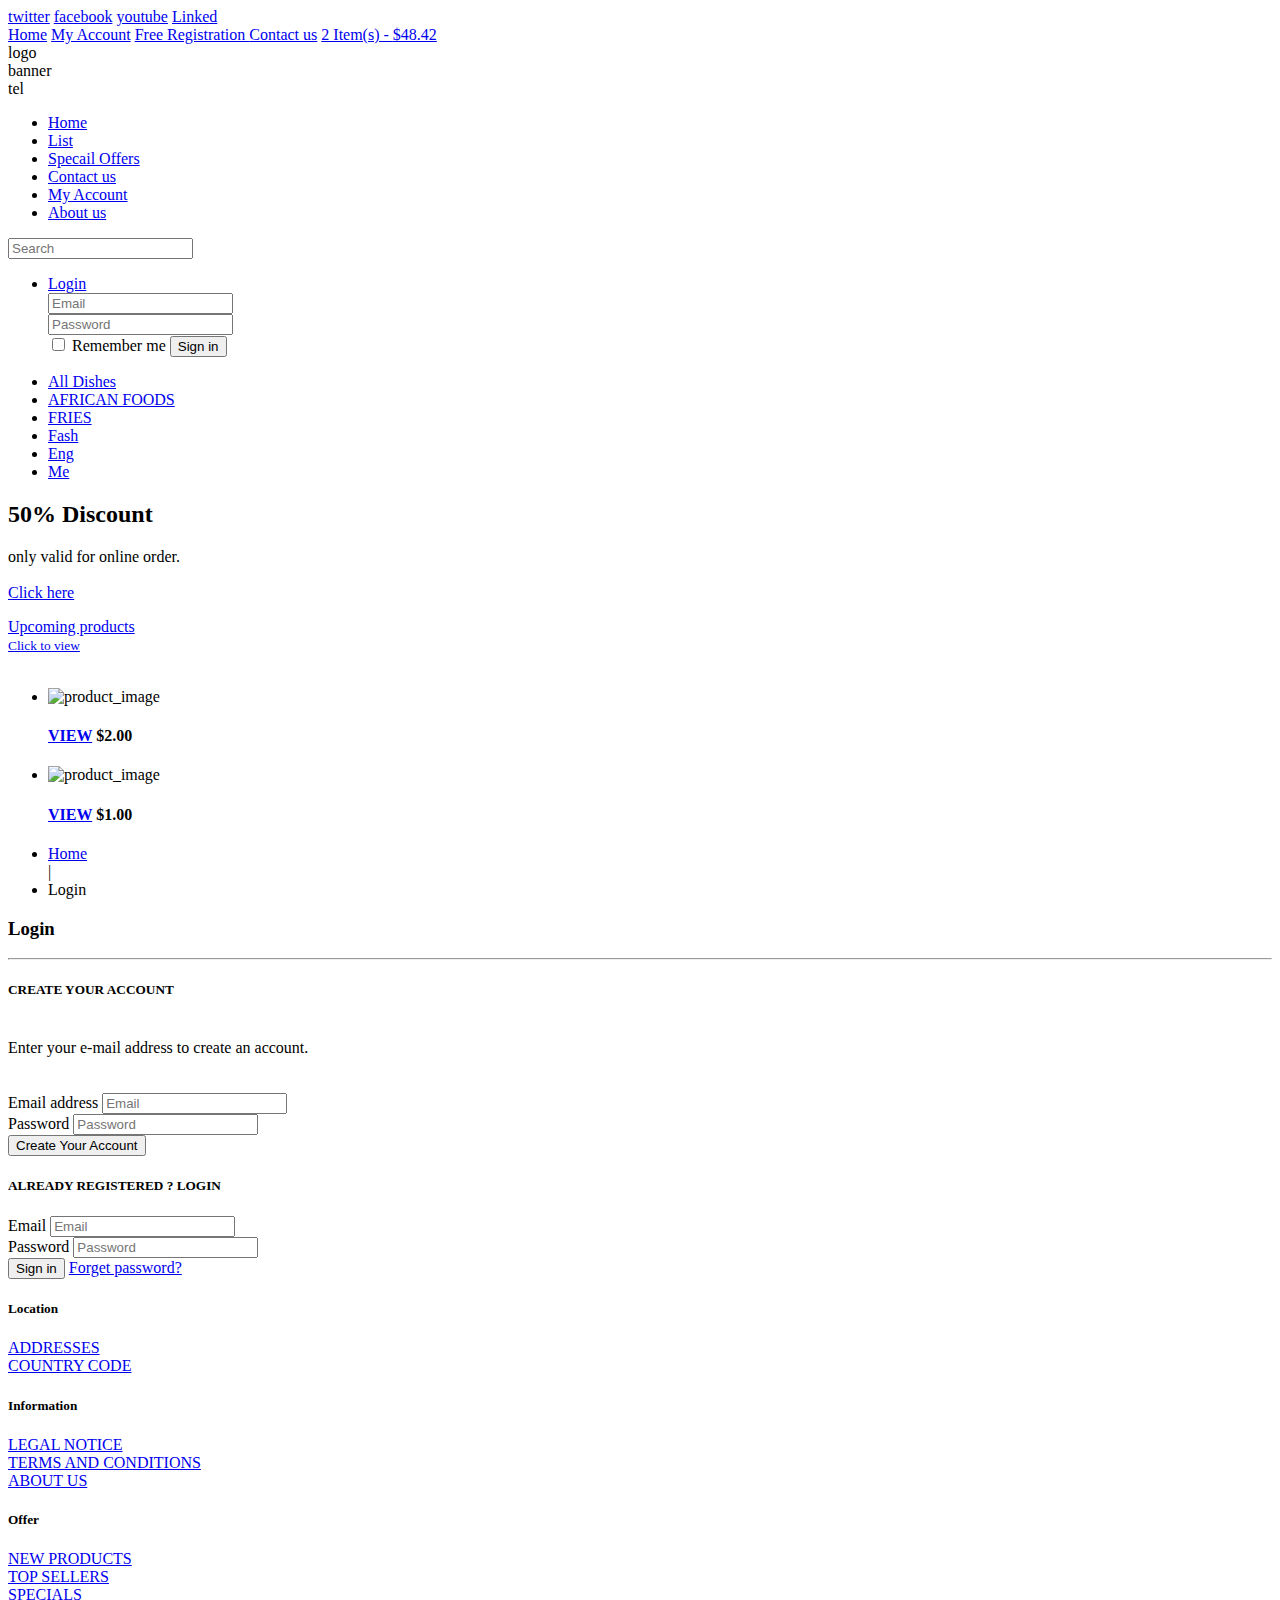
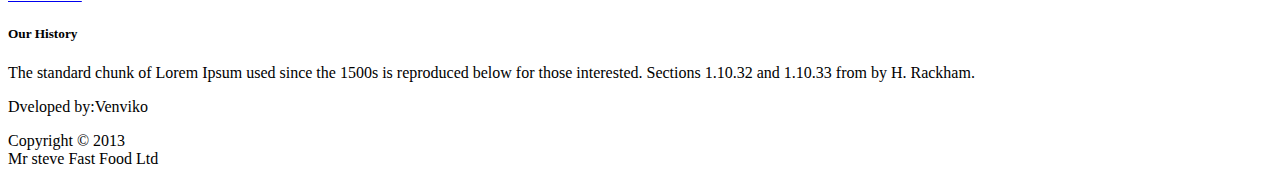
==== index.html @ d9b3d5f1 "Implement index page" ====
<!DOCTYPE html>
<html lang="en">
  <head>
    <meta charset="utf-8">
    <title>Mr Steve Fast Food | Home Page</title>
    <meta name="viewport" content="width=device-width, initial-scale=1.0">
    <!-- Customize styles for home page -->
    <link rel="stylesheet" href="main.css" media="screen"/>
  </head>
  <body>
        <div class="top_header">
            <div class="topnav">
                <div class="container">
                    <div class="right_links">
                        <div class="left_links">
                            <a href="#"><span class="icon">twitter</span></a>
                            <a href="#"><span class="icon">facebook</span></a>
                            <a href="#"><span class="icon">youtube</span></a>
                            <a href="#"><span class="icon">Linked</span></a>                    
                        </div>
                        <a class="active" href="index.html"> <span class="top_links"></span> Home</a> 
                        <a href="#"><span class="top_links"></span> My Account</a> 
                        <a href="#"><span class="top_links"></span> Free Registration </a> 
                        <a href="#"><span class="top_links"></span> Contact us</a>
                        <a href="#"><span class="top_links"></span> 2 Item(s) - <span class="amount"> $48.42</span></a>
                    </div>                    
                </div>
            </div>
        </div>
        <div id="main_container">
            <header id="header">
                <div class="header_container">
                    <div class="logo">logo</div>
                    <div class="banner">banner</div>
                    <div class="tel">tel</div>
                </div>
            </header>
            <div class="menu_bar">
                <div class="menu_container">
                    <div class="nav">
                        <div class="menu">
                            <ul class="menu_left">
                                <li class=""><a href="index.html">Home</a></li>
                                <li class=""><a href="#">List</a></li>
                                <li class=""><a href="#">Specail Offers</a></li>
                                <li class=""><a href="#">Contact us</a></li>
                                <li class=""><a href="#">My Account</a></li>
                                <li class=""><a href="#">About us</a></li>
                             </ul>
                            <form action="#" class="top_search" method="GET">
                            <input type="text" placeholder="Search" class="search">
                            </form>
                            <ul class="menu-right">
                                <li class="main">
                                    <a  class="" href="#">Login<b class="hint"></b></a>
                                    <div class="login-menu">
                                    <form class="login_form">
                                        <div class="field">
                                        <input type="text" class="login_input" id="email" placeholder="Email">
                                        </div>
                                        <div class="field">
                                        <input type="password" class="login_input" id="password"placeholder="Password">
                                        </div>
                                        <div class="field">
                                        <label class="checkbox">
                                        <input type="checkbox"> Remember me
                                        </label>
                                        <button type="submit" class="">Sign in</button>
                                        </div>
                                    </form>
                                    </div>
                                </li>
                            </ul>
                        </div>
                    </div>
                </div>
            </div>
            <div class="left_side">
                <div class="category">
                    <ul class="cat_list">
                        <li><a href="#"><span class="icon_cat"></span>All Dishes</a></li>
                        <li><a href="#"><span class="icon_cat"></span>AFRICAN FOODS</a></li>
                        <li><a href="#"><span class="icon_cat"></span>FRIES</a></li>
                        <li><a href="#"><span class="icon_cat"></span>Fash</a></li>
                        <li><a href="#"><span class="icon_cat"></span>Eng</a></li>
                        <li><a href="#"><span class="icon_cat"></span>Me</a></li>                                
                    </ul>                    
                </div>
                <div class="discount">
                    <h2>50% Discount</h2>
                    <p> 
                        only valid for online order. <br><br><a class="" href="#">Click here </a>
                    </p>
                </div>
            <a class="shop_button" href="#">Upcoming products <br><small>Click to view</small></a>
			<br>
			<br>
			<ul class="promo_wrapper">
                <li>
                    <div class="promo">                    
                        <img src="" alt="product_image">
                        <div class="caption">
                        <h4><a class="promo_button" href="#">VIEW</a> <span class="p-right">$2.00</span></h4>
                        </div>
                    </div>
                </li>
                <li>
                    <div class="promo">                    
                        <img src="" alt="product_image">
                        <div class="caption">
                        <h4><a class="promo_button" href="#">VIEW</a> <span class="p-right">$1.00</span></h4>
                        </div>
                    </div>
                </li>              
               
            </ul>
            </div>
            <div class="main_content">
                <div class="content">
                    <ul class="nav_structure">
                        <li><a href="index.html">Home</a></li> |
                        <li class="active">Login</li>
                    </ul>
                    <h3> Login</h3>	
                    <hr class="soft"/>
                    <div class="login_side">
                        <div class="login_section">
                            <h5>CREATE YOUR ACCOUNT</h5><br/>
                            Enter your e-mail address to create an account.<br/><br/><br/>
                            <form>
                                <div class="field">
                                <label class="label" for="email">Email address</label>
                                <input class="input"  type="email" placeholder="Email">                                
                                    
                                </div>
                                <div class="field">
                                    <label class="label" for="password">Password</label>
                                    <input class="input"  type="password" placeholder="Password">
                                
                                </div>
                                <div class="field">
                                <button type="submit" class="btn block">Create Your Account</button>
                                </div>
                            </form>
                        </div>
                    </div>
                    <div class="register_side">
                        <div class="register_section">
                            <h5>ALREADY REGISTERED ? LOGIN</h5>
                            <form>
                                <div class="field">
                                <label class="label" for="email">Email</label>
                                <input class="input"  type="email" placeholder="Email">
                                                                 
                                </div>
                                <div class="field">
                                <label class="label" for="Password">Password</label>
                                <input type="password" class="input" placeholder="Password">                             
                                
                                </div>
                                <div class="field">                                
                                    <button type="submit" class="">Sign in</button> <a href="#">Forget password?</a>
                                
                                </div>
                            </form>
                        </div>
                    </div>
                </div>
            </div>
            <div class="right_side">

            </div>
            <div id="footer">
                <div class="top_footer">
                    <div class="footer_section">
                        <h5>Location</h5>                               
                        <a href="#">ADDRESSES</a><br>                                
                        <a href="#">COUNTRY CODE</a><br>
                    </div>
                    <div class="footer_section">
                        <h5>Information</h5>                                                        
                        <a href="#">LEGAL NOTICE</a><br>
                        <a href="#">TERMS AND CONDITIONS</a><br>
                        <a href="#">ABOUT US</a><br>
                    </div>
                    <div class="footer_section">
                        <h5>Offer</h5>
                        <a href="#">NEW PRODUCTS</a> <br>
                        <a href="#">TOP SELLERS</a><br>
                        <a href="#">SPECIALS</a><br>                                
                    </div>
                    <div class="footer_hist">
                        <h5>Our History</h5>
                        The standard chunk of Lorem Ipsum used since the 1500s is reproduced below for
                        those interested. Sections 1.10.32 and 1.10.33 from  by H. Rackham.
                    </div>
                </div>
                <div class="copyright">
                    <p class="footer-right">
                        Dveloped by:Venviko
                    </p>
                    <span>Copyright &copy; 2013<br> Mr steve Fast Food Ltd</span>                    
                    
                </div>
            </div>
       </div>
  </body>
  </html>
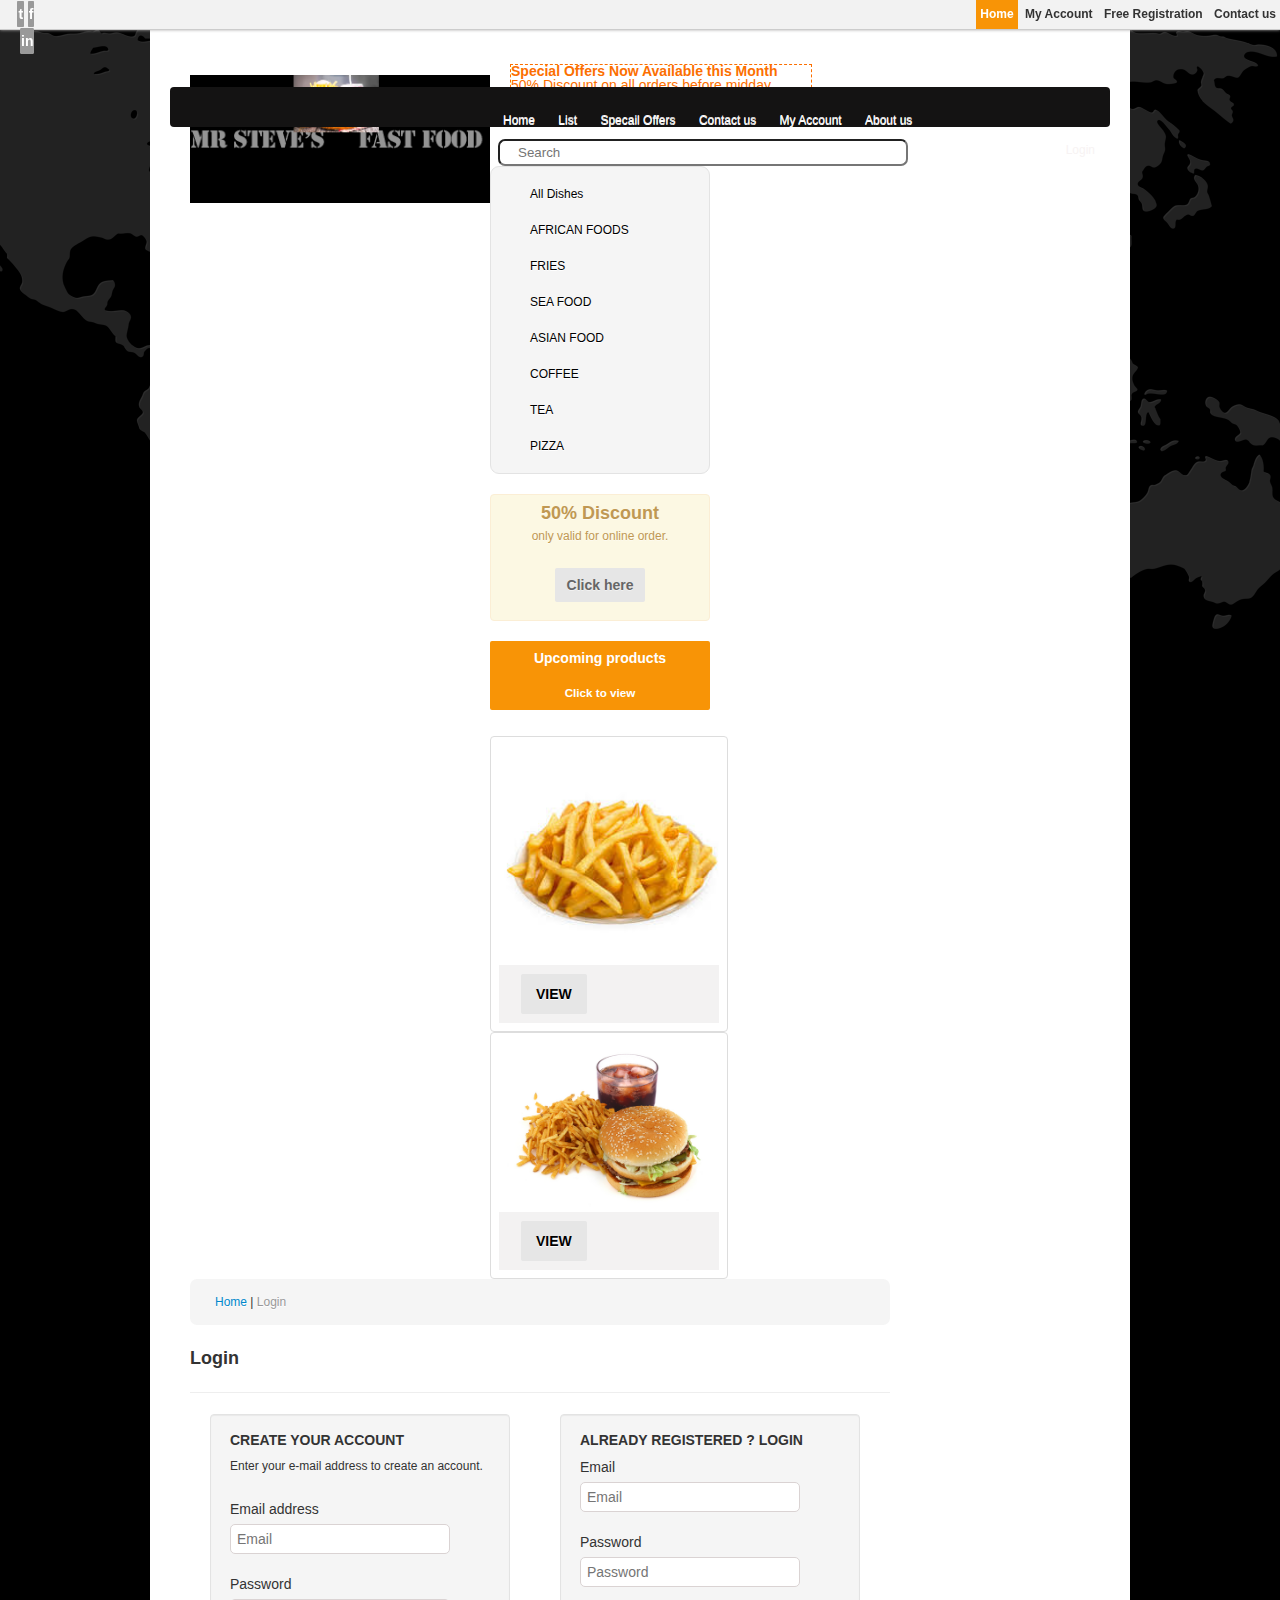
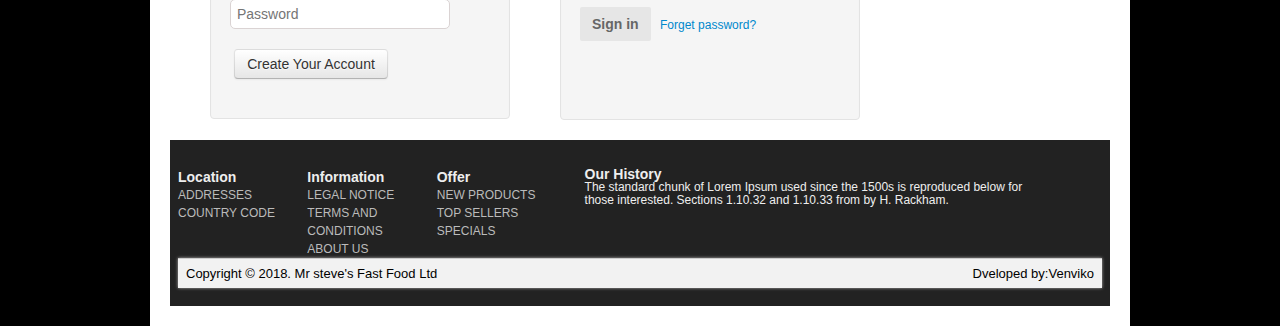
==== commit 6f8f2520: "Add images" ====
--- a/index.html
+++ b/index.html
@@ -13,16 +13,16 @@
                 <div class="container">
                     <div class="right_links">
                         <div class="left_links">
-                            <a href="#"><span class="icon">twitter</span></a>
-                            <a href="#"><span class="icon">facebook</span></a>
-                            <a href="#"><span class="icon">youtube</span></a>
-                            <a href="#"><span class="icon">Linked</span></a>                    
+                            <a href="#"><span class="icon_t">t</span></a>
+                            <a href="#"><span class="icon_f">f</span></a>
+                            <a href="#"><span class="icon_in">in</span></a>
+                                              
                         </div>
                         <a class="active" href="index.html"> <span class="top_links"></span> Home</a> 
                         <a href="#"><span class="top_links"></span> My Account</a> 
                         <a href="#"><span class="top_links"></span> Free Registration </a> 
                         <a href="#"><span class="top_links"></span> Contact us</a>
-                        <a href="#"><span class="top_links"></span> 2 Item(s) - <span class="amount"> $48.42</span></a>
+                       
                     </div>                    
                 </div>
             </div>
@@ -30,9 +30,12 @@
         <div id="main_container">
             <header id="header">
                 <div class="header_container">
-                    <div class="logo">logo</div>
-                    <div class="banner">banner</div>
-                    <div class="tel">tel</div>
+                    <div class="logo"><img src="images/logo.png" /></div>
+                    <div class="banner">
+                        <h4>Special Offers Now Available this Month</h4>
+                        <p>50% Discount on all orders before midday</p>
+                    </div>
+                    <div class="tel"><p>Support (24/7) : +256 772 234 678</p></div>
                 </div>
             </header>
             <div class="menu_bar">
@@ -81,15 +84,17 @@
                         <li><a href="#"><span class="icon_cat"></span>All Dishes</a></li>
                         <li><a href="#"><span class="icon_cat"></span>AFRICAN FOODS</a></li>
                         <li><a href="#"><span class="icon_cat"></span>FRIES</a></li>
-                        <li><a href="#"><span class="icon_cat"></span>Fash</a></li>
-                        <li><a href="#"><span class="icon_cat"></span>Eng</a></li>
-                        <li><a href="#"><span class="icon_cat"></span>Me</a></li>                                
+                        <li><a href="#"><span class="icon_cat"></span>SEA FOOD</a></li>
+                        <li><a href="#"><span class="icon_cat"></span>ASIAN FOOD</a></li>
+                        <li><a href="#"><span class="icon_cat"></span>COFFEE</a></li> 
+                        <li><a href="#"><span class="icon_cat"></span>TEA</a></li> 
+                        <li><a href="#"><span class="icon_cat"></span>PIZZA</a></li>                                
                     </ul>                    
                 </div>
                 <div class="discount">
                     <h2>50% Discount</h2>
                     <p> 
-                        only valid for online order. <br><br><a class="" href="#">Click here </a>
+                        only valid for online order. <br><br><a class="discount_btn" href="#">Click here </a>
                     </p>
                 </div>
             <a class="shop_button" href="#">Upcoming products <br><small>Click to view</small></a>
@@ -98,17 +103,17 @@
 			<ul class="promo_wrapper">
                 <li>
                     <div class="promo">                    
-                        <img src="" alt="product_image">
+                        <img src="images/promo1.jpg" alt="product_image">
                         <div class="caption">
-                        <h4><a class="promo_button" href="#">VIEW</a> <span class="p-right">$2.00</span></h4>
+                        <h4><a class="promo_button" href="#">VIEW</a></h4>
                         </div>
                     </div>
                 </li>
                 <li>
                     <div class="promo">                    
-                        <img src="" alt="product_image">
+                        <img src="images/Fast_food_meal.jpg" alt="product_image">
                         <div class="caption">
-                        <h4><a class="promo_button" href="#">VIEW</a> <span class="p-right">$1.00</span></h4>
+                        <h4><a class="promo_button" href="#">VIEW</a> </h4>
                         </div>
                     </div>
                 </li>              
@@ -139,7 +144,7 @@
                                 
                                 </div>
                                 <div class="field">
-                                <button type="submit" class="btn block">Create Your Account</button>
+                                <button type="submit" class="block">Create Your Account</button>
                                 </div>
                             </form>
                         </div>
@@ -199,7 +204,7 @@
                     <p class="footer-right">
                         Dveloped by:Venviko
                     </p>
-                    <span>Copyright &copy; 2013<br> Mr steve Fast Food Ltd</span>                    
+                    <span>Copyright &copy; 2018. Mr steve's Fast Food Ltd</span>                    
                     
                 </div>
             </div>
--- a/main.css
+++ b/main.css
@@ -0,0 +1,578 @@
+*{
+    margin:0; 
+    padding:0
+}
+body{
+    background:url(images/site_bg.png) top center no-repeat fixed #000;
+    font-family:Arial; 
+    font-size:12px; 
+    line-height:13px;  
+    color: #333;
+
+    }
+#main_container{
+    width: 940px;
+    display: block;
+    margin: 0 auto;
+    padding: 20px;
+    background: #fff;
+}
+a{
+    text-decoration: none;
+}
+.top_header{
+    position: fixed;
+    right: 0;
+    left: 0;
+    top: 0%;
+    z-index: 1030;
+    margin-bottom: 0;    
+}
+.topnav{
+    padding: 0;
+    border-bottom: 1px solid #CCC;
+    background: #f2f2f2;
+    box-shadow: 0 0 3px #B1AFAF;
+}
+.topnav a {
+    color: #333;
+    font-size: 12px;
+    font-weight: bold;
+    display: inline-block;
+    padding: 8px 4px;
+}
+.topnav a:hover, .topnav a.active {
+    color: #fff;
+    background: #f89406;
+    text-decoration: none;
+}
+.container{
+    margin-right: auto;
+    margin-left: auto;
+}
+.right_links{
+    text-align: right;
+}
+.left_links{
+    float: left;
+}
+.left_links a{
+    width: auto;
+    height: 24px;
+    line-height: 24px;  
+    padding: 1px;
+    border-radius: 7%;
+    margin-top: 1px;
+    margin-left: 1%;
+    font-size: 14px;    
+    background: #999;
+    color: #fff;
+    
+}
+article, aside, details, figcaption, figure, footer, header, hgroup, nav, section {
+    display: block;
+}
+#header{
+    padding:44px 0px 8px;
+    
+}
+
+.logo{
+    width: 300px;
+    float: left;
+    min-height: 1px;
+    margin-left: 20px;  
+    padding-top: 11px;
+    display: block;
+   
+}
+.logo img{
+    
+        width: auto;
+        height: auto;
+        max-width: 100%;
+        vertical-align: middle;
+        border: 0;
+}
+.banner {
+    width: 300px;
+    float: left;
+    min-height: 1px;
+    margin-left: 20px;    
+    font-size: 14px;       
+    border: 1px dashed rgb(252, 111, 0);   
+    color: #fc6f00;
+    
+}
+.banner:hover {
+    border: 1px dashed #fff;
+    color: #fff;
+    background: rgb(252, 111, 0);
+}
+
+.tel{
+    width: 300px;
+    float: left;
+    text-align: right;
+    min-height: 1px;
+    margin-left: 20px;
+}
+#header h1 .banner{
+    margin: 0;
+    line-height: 1.5em;
+}
+#header p {
+    padding: 0;
+    margin: 0;
+    line-height: 1em;
+    font-size: 100%;
+}
+
+
+.menu_bar{
+    position: relative;    
+    margin-bottom: 20px;
+    
+    
+}
+.menu_container{
+    padding-left: 0;
+    padding-right: 0;
+    min-height: 40px;
+    background-color: #141313;
+    border-radius: 4px;
+}
+.nav{
+    width: auto;
+    margin-right: auto;
+    margin-bottom: 15px;
+    
+}
+.nav  a{
+
+    padding: 8px 10px;
+}
+ul li{
+     
+    display: inline-block; 
+}
+ul li a{
+    line-height: 30px; 
+    padding-left: 10px ;
+    color: #f7f3f3;    
+    text-shadow: 0 1px 0 #ffffff;
+    
+   
+}
+ul li a:hover {
+    color: #eee5e5;    
+    text-decoration: none;
+    background-color: #f89406
+}
+.top_search{
+    margin-left: 8px;
+    position: relative;
+    float: left;
+    
+}
+.search{
+    padding: 4px 18px;
+    -moz-border-radius: 1px;
+    -webkit-border-radius: 1px;
+    border-radius: 7px;
+    line-height: 2px;
+    min-width: 370px;  
+    margin-top: 4px;
+}
+.menu_left{
+    float: left;
+    margin-left:3px;
+}
+.menu-right{
+    float: right;
+    margin-right: 5px;
+   
+}
+.main{
+    position: relative;
+   
+
+}
+.login-menu form{
+    position: absolute;
+    visibility: hidden;
+}
+
+.login_menu{
+    right: 0;
+    left: auto;
+    border-radius: 0;
+    border-color: #ccc;
+    position: absolute;
+    top: 100%;
+    left: 0;
+    z-index: 1000;
+    display: none;
+    float: left;
+    min-width: 160px;
+    padding: 5px 0;
+    margin: 2px 0 0;
+    list-style: none;
+    background-color: #ffffff;
+}
+
+.main_content{
+    width:700px;
+    float: left;
+    min-height: 1px;
+    margin-left: 20px;
+}
+.left_side{
+    width: 220px;
+    float: left;
+    min-height: 1px;
+    
+}
+.category{
+    min-height: 20px;
+    padding: 9px;
+    margin-bottom: 20px;
+    background-color: #f5f5f5;
+    border: 1px solid #e3e3e3;
+    border-radius: 9px;
+
+}
+.left_side ul li a{
+    color: #000;
+    padding: 3px 15px;    
+    display: block;
+}
+
+.left_side li a:hover,.left_side li a:focus{
+    text-decoration: none;
+    background-color: #eeeeee;
+    color: #f89406;
+    
+}
+.cat_list li{
+    display: block;
+    padding-right: 15px;
+    padding-left: 15px;
+    margin-bottom: 0;
+}
+.left_side .discount{
+    padding: 8px;
+    text-align: center;
+}
+.discount h2{
+    color: #c09853;
+    
+}
+.discount p{
+    margin: 0 0 10px;
+    color: #c09853;
+    margin-top:2px;
+}
+.discount_btn{
+    min-height: 34px;
+    font-size: 14px;
+    font-weight: bold;
+    line-height: 34px;
+    text-align: center;
+    border-radius: 2px;
+    display: inline-block;
+    padding: 0 12px;
+    color: #666;
+    text-decoration: none;
+    background: #e6e6e6;
+    border: 0;
+}
+.discount{
+    padding: 8px 35px 8px 14px;
+    margin-bottom: 20px;
+    text-shadow: 0 1px 0 rgba(255, 255, 255, 0.5);
+    background-color: #fcf8e3;
+    border: 1px solid #fbeed5;
+    -webkit-border-radius: 4px;
+    -moz-border-radius: 4px;
+    border-radius: 4px;    
+    line-height: 21px;
+}
+.shop_button{
+    min-height: 34px;
+    font-size: 14px;
+    font-weight: bold;
+    line-height: 34px;
+    text-align: center;
+    color: #fff;
+    border-radius: 2px;
+    background: #f89406;
+    display: block;
+    padding: 0 12px;
+    border: 0;
+}
+.shop_button:hover {
+    color: #fff;
+    text-decoration: none;
+    background: #F86706;
+}
+.promo{
+    background: #fff;
+    position: relative;
+    display: block;
+    padding: 8px;
+    line-height: 20px;
+    border: 1px solid #ddd;
+    -webkit-border-radius: 4px;
+    -moz-border-radius: 4px;
+    border-radius: 4px;
+    width: 100%;
+    
+}
+
+.promo img{
+    
+    display: block;
+    max-width: 100%;
+    margin-right: auto;
+    margin-left: auto;
+}
+.promo .caption {
+    padding: 9px;
+    color: #555555;
+    background: #F3F2F2;
+}
+.caption  h4 {
+    margin: 0;
+    line-height: 1.5em;
+    padding: 0 13px;
+    display: inline-block;
+}
+.promo_button{
+    min-height: 34px;
+    font-size: 14px;
+    font-weight: bold;
+    line-height: 34px;
+    text-align: center;
+    border-radius: 2px;
+    display: inline-block;
+    padding: 0 12px;
+    color: #666;
+    text-decoration: none;
+    background: #e6e6e6;
+    border: 0;
+}
+.p-right{
+    float: right;
+}
+.nav_structure{
+    padding: 8px 15px;
+    margin: 0 0 20px;
+    list-style: none;
+    background-color: #f5f5f5;
+    -webkit-border-radius: 4px;
+    -moz-border-radius: 4px;
+    border-radius: 7px;
+    }
+.nav_structure li{
+    display: inline-block;
+    text-shadow: 0 1px 0 #ffffff;
+}
+.nav_structure li a{
+    color: #0088cc;
+    text-decoration: none;
+}
+.nav_structure  .active {
+    color: #999999;
+}
+.content h3{
+    font-size: 18px;
+    line-height: 1.5em;
+}
+.content hr{
+    margin: 20px 0;
+    border: 0;
+    border-top: 1px solid #eeeeee;
+    border-bottom: 1px solid #ffffff;
+}
+.login_side{
+    width: 300px;
+    float: left;
+    min-height: 1px;
+    margin-left: 20px;
+}
+.login_section{
+    min-height: 20px;
+    padding: 19px;
+    margin-bottom: 20px;
+    background-color: #f5f5f5;
+    border: 1px solid #e3e3e3;
+    -webkit-border-radius: 4px;
+    -moz-border-radius: 4px;
+    border-radius: 4px;
+    -webkit-box-shadow: inset 0 1px 1px rgba(0, 0, 0, 0.05);
+    -moz-box-shadow: inset 0 1px 1px rgba(0, 0, 0, 0.05);
+    box-shadow: inset 0 1px 1px rgba(0, 0, 0, 0.05);
+}
+.login_section h5{
+    font-size: 14px;
+}
+.login_section form{
+    margin: 0 0 20px;
+}
+.field{
+    margin-bottom: 10px;
+}
+.label {
+    display: block;
+    margin-bottom: 5px;
+    font-size: 14px;
+    font-weight: normal;
+    line-height: 20px;
+}
+.input{
+    width: 206px;   
+    height: 20px;
+    padding: 4px 6px;
+    margin-bottom: 10px;
+    font-size: 14px;
+    line-height: 20px;
+    color: #555555;
+    vertical-align: middle;
+    -webkit-border-radius: 4px;
+    -moz-border-radius: 4px;
+    border-radius: 5px;
+    border: 1px solid #dad3d3;
+}
+.block{
+    display: inline-block;
+    padding: 4px 12px;
+    margin-bottom: 0;
+    margin-left: .3em;
+    font-size: 14px;
+    line-height: 20px;
+    color: #333333;
+    text-align: center;
+    text-shadow: 0 1px 1px rgba(255, 255, 255, 0.75);
+    vertical-align: middle;
+    cursor: pointer;
+    background-color: #f5f5f5;
+    *background-color: #e6e6e6;
+    background-image: -moz-linear-gradient(top, #ffffff, #e6e6e6);
+    background-image: -webkit-gradient(linear, 0 0, 0 100%, from(#ffffff), to(#e6e6e6));
+    background-image: -webkit-linear-gradient(top, #ffffff, #e6e6e6);
+    background-image: -o-linear-gradient(top, #ffffff, #e6e6e6);
+    background-image: linear-gradient(to bottom, #ffffff, #e6e6e6);
+    background-repeat: repeat-x;
+    border: 1px solid #cccccc; 
+    border-color: #e6e6e6 #e6e6e6 #bfbfbf;
+    border-color: rgba(0, 0, 0, 0.1) rgba(0, 0, 0, 0.1) rgba(0, 0, 0, 0.25);    
+    border-bottom-color: #b3b3b3;
+    -webkit-border-radius: 4px;
+    -moz-border-radius: 4px;
+    border-radius: 4px;
+    -webkit-box-shadow: inset 0 1px 0 rgba(255, 255, 255, 0.2), 0 1px 2px rgba(0, 0, 0, 0.05);
+    -moz-box-shadow: inset 0 1px 0 rgba(255, 255, 255, 0.2), 0 1px 2px rgba(0, 0, 0, 0.05);
+    box-shadow: inset 0 1px 0 rgba(255, 255, 255, 0.2), 0 1px 2px rgba(0, 0, 0, 0.05);
+}
+.register_side{
+    width: 300px;
+    float: left;
+    min-height: 1px;
+    margin-left: 50px;
+}
+.register_section{
+    
+        min-height: 20px;
+        padding: 19px;
+        margin-bottom: 20px;
+        background-color: #f5f5f5;
+        border: 1px solid #e3e3e3;
+        -webkit-border-radius: 4px;
+        -moz-border-radius: 4px;
+        border-radius: 4px;
+        -webkit-box-shadow: inset 0 1px 1px rgba(0, 0, 0, 0.05);
+        -moz-box-shadow: inset 0 1px 1px rgba(0, 0, 0, 0.05);
+        box-shadow: inset 0 1px 1px rgba(0, 0, 0, 0.05);
+    
+}
+.register_section h5{
+    font-size: 14px;
+    margin-bottom: 10px;
+}
+.register_section form{
+    margin: 0 0 20px;
+}
+.register_section button{
+    min-height: 34px;
+    font-size: 14px;
+    font-weight: bold;
+    line-height: 34px;
+    text-align: center;
+    border-radius: 2px;
+    display: inline-block;
+    padding: 0 12px;
+    color: #666;
+    text-decoration: none;
+    background: #e6e6e6;
+    border: 0;
+    margin-bottom: 15%;
+}
+.register_section button:hover {
+    color: #fff;
+    text-decoration: none;
+    background: #333;
+}
+.register_section a{
+    color: #0088cc;
+    text-decoration: none;
+    margin-left: 6px;
+}
+#footer {
+    background-color: #222;
+    color: #eee;
+    padding: 28px 8px 18px;
+    margin-top: 18px;
+    clear: both;
+}
+.top_footer{
+    color: #eee;
+    width: 100%;
+}
+.footer_section{
+    display: block;
+    float: left;
+    width: 14%;
+    min-height: 30px;
+    line-height: 18px;
+}
+.footer_section h5{
+    font-size: 14px;
+}
+.footer_section a{
+    color: #bbb;
+    font-size: 12px;
+}
+.footer_hist{
+    width: 48%;
+    display: block;
+    float: left;
+    min-height: 30px;
+    margin-left: 2%;
+}
+.footer_hist h5{
+    font-size: 14px;
+}
+.copyright {
+    clear: both;
+    padding: 8px;
+    color: #000;
+    border-top: 1px solid #CCC;
+    font-size: 13px;
+    background: #f2f2f2;
+    box-shadow: 0 0 3px #B1AFAF;
+}
+.footer-right{
+    margin: 0 0 10px;
+    float: right;
+}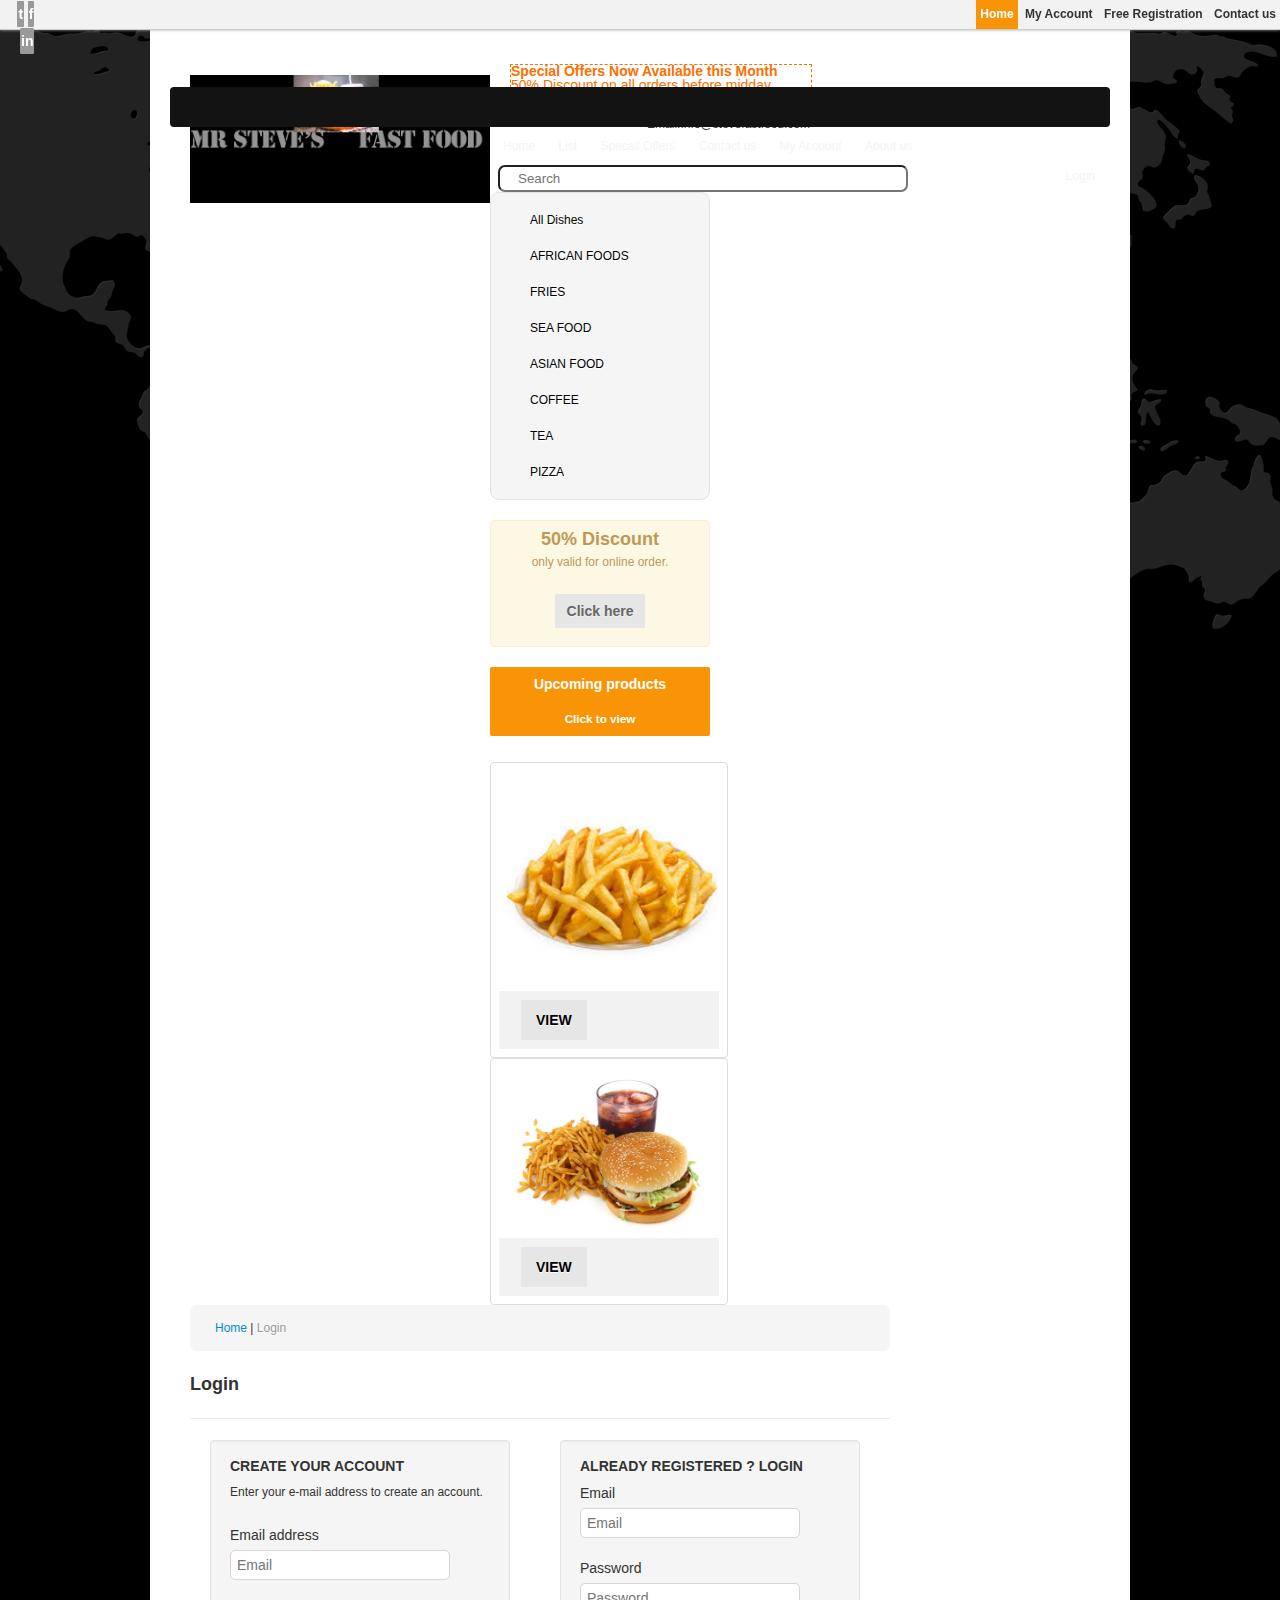
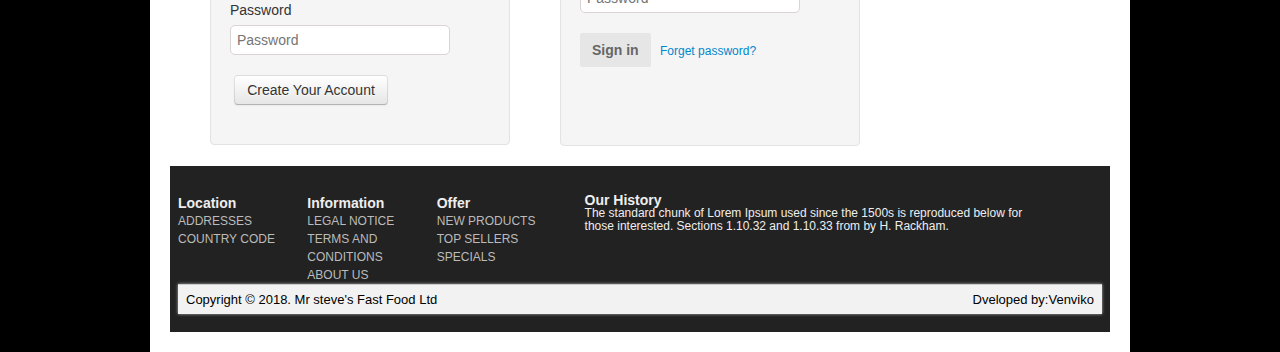
==== commit ab8c8b8b: "Modify index file[Modify #160497906]" ====
--- a/index.html
+++ b/index.html
@@ -35,7 +35,7 @@
                         <h4>Special Offers Now Available this Month</h4>
                         <p>50% Discount on all orders before midday</p>
                     </div>
-                    <div class="tel"><p>Support (24/7) : +256 772 234 678</p></div>
+                    <div class="tel"><p>Support (24/7) </p><span>Tel: +256 772 234 678</span><br><span>Email:Info@stevefastfood.com</span></div>
                 </div>
             </header>
             <div class="menu_bar">
